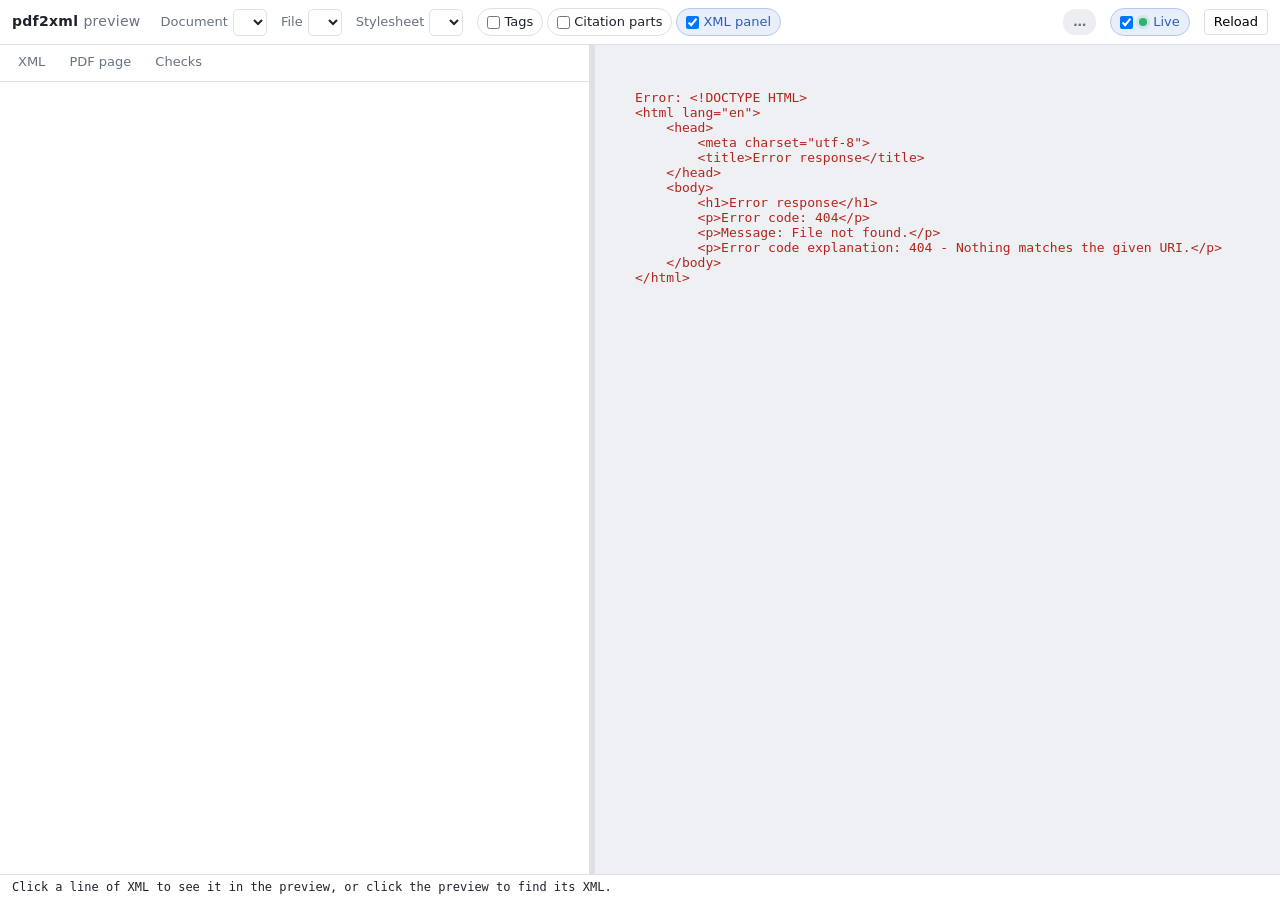
==== src/pdf2xml/resources/preview/index.html @ 7eb4080d "Updated" ====
<!doctype html>
<html lang="en">
<head>
<meta charset="utf-8">
<meta name="viewport" content="width=device-width, initial-scale=1">
<title>pdf2xml preview</title>
<style>
  :root {
    --bg: #f4f5f7; --panel: #ffffff; --ink: #1d232b; --muted: #687280; --line: #dde1e6;
    --accent: #2f5fb3; --ok: #1f7a4d; --bad: #b3261e; --warn: #9a6400; --pick: #f0a500;
    --mono: ui-monospace, "Cascadia Code", Consolas, monospace;
  }
  * { box-sizing: border-box; }
  html, body { height: 100%; margin: 0; }
  body { font: 13px/1.4 "Segoe UI", system-ui, sans-serif; color: var(--ink); background: var(--bg);
         display: grid; grid-template-rows: auto 1fr auto; }

  /* ---------------------------------------------------------------- top bar */
  header { display: flex; flex-wrap: wrap; align-items: center; gap: 8px 14px; padding: 8px 12px;
           background: var(--panel); border-bottom: 1px solid var(--line); }
  header h1 { font-size: 14px; margin: 0 6px 0 0; letter-spacing: .02em; }
  header h1 span { color: var(--muted); font-weight: 400; }
  label.field { display: flex; align-items: center; gap: 5px; color: var(--muted); }
  select { font: inherit; padding: 4px 6px; border: 1px solid var(--line); border-radius: 5px;
           background: white; color: var(--ink); max-width: 210px; }
  #file { max-width: 150px; }
  .toggles { display: flex; gap: 4px; }
  .toggle { display: inline-flex; align-items: center; gap: 4px; padding: 4px 9px; cursor: pointer;
            border: 1px solid var(--line); border-radius: 14px; background: white; user-select: none; }
  .toggle input { margin: 0; }
  .toggle:has(input:checked) { background: #e8eefa; border-color: #b8c8ea; color: var(--accent); }
  .spacer { flex: 1; }
  .chip { padding: 4px 10px; border-radius: 12px; font-weight: 600; cursor: pointer; white-space: nowrap;
          background: #eceef1; color: var(--muted); border: 0; font: inherit; font-weight: 600; }
  .chip.ok { background: #e3f3ea; color: var(--ok); }
  .chip.bad { background: #fdecea; color: var(--bad); }
  .live { display: inline-flex; align-items: center; gap: 6px; color: var(--muted); }
  .dot { width: 8px; height: 8px; border-radius: 50%; background: #c3c8cf; }
  .dot.on { background: #2fb36b; box-shadow: 0 0 0 3px #2fb36b22; }
  .dot.flash { background: var(--pick); }

  /* ---------------------------------------------------------------- panes */
  /* XML / page / checks panel on the left, preview on the right */
  main { display: grid; grid-template-columns: var(--side, 46%) 6px 1fr; min-height: 0; }
  main.noside { grid-template-columns: 0 0 1fr; }
  main.noside #side, main.noside #drag { display: none; }
  #view { position: relative; min-width: 0; }
  #view iframe { border: 0; width: 100%; height: 100%; background: #eef0f3; display: block; }
  #busy { position: absolute; top: 8px; right: 14px; font-size: 11px; color: var(--muted);
          background: #ffffffd8; padding: 2px 8px; border-radius: 10px; display: none; }
  #drag { cursor: col-resize; background: var(--line); }
  #drag:hover { background: #b8c8ea; }
  #side { display: grid; grid-template-rows: auto 1fr; min-width: 0; min-height: 0;
          background: var(--panel); }
  .tabs { display: flex; border-bottom: 1px solid var(--line); padding: 0 6px; }
  .tabs button { font: inherit; border: 0; background: none; padding: 8px 12px; cursor: pointer;
                 color: var(--muted); border-bottom: 2px solid transparent; }
  .tabs button.active { color: var(--ink); border-bottom-color: var(--accent); font-weight: 600; }
  .tabs .count { background: var(--bad); color: white; border-radius: 8px; padding: 0 5px;
                 font-size: 10px; margin-left: 4px; }
  .pane { overflow: auto; min-height: 0; display: none; }
  .pane.active { display: block; }

  /* source */
  #srcbar { position: sticky; top: 0; display: flex; gap: 6px; align-items: center; padding: 6px 8px;
            background: #fafbfc; border-bottom: 1px solid var(--line); z-index: 1; }
  #srcbar input { flex: 1; font: inherit; padding: 3px 6px; border: 1px solid var(--line); border-radius: 4px; }
  #srcbar button, .btn { font: inherit; padding: 3px 9px; border: 1px solid var(--line); border-radius: 4px;
                         background: white; cursor: pointer; }
  #src { font: 12px/1.55 var(--mono); padding: 4px 0 40px; counter-reset: ln; }
  #src .l { display: grid; grid-template-columns: 4.2em 1fr; }
  #src .l code { font: inherit; white-space: pre-wrap; word-break: break-all; min-width: 0; }
  #src .l::before { content: attr(data-n); color: #a4abb5; text-align: right; padding-right: 10px;
                    user-select: none; }
  #src .l.err { background: #fdecea; }
  #src .l.err::before { color: var(--bad); font-weight: 700; }
  #src .l.hit { background: #fff3cd; }
  #src .l.pick { background: #ffe8b0; box-shadow: inset 3px 0 0 var(--pick); }
  #src .t { color: #1f4e9c; } #src .a { color: #8a3ffc; } #src .v { color: #1b6e4f; }
  #src .c { color: #8a8f98; font-style: italic; } #src .pi { color: #b0006b; }

  /* page image */
  #pagebar { position: sticky; top: 0; display: flex; gap: 8px; align-items: center; padding: 6px 8px;
             background: #fafbfc; border-bottom: 1px solid var(--line); }
  #pagebar .grow { flex: 1; color: var(--muted); }
  #pageimg { display: block; max-width: 100%; margin: 8px auto; box-shadow: 0 1px 4px #0002; }
  .empty { color: var(--muted); padding: 24px; text-align: center; }

  /* checks */
  #checks { padding: 10px 14px 30px; }
  #checks h3 { font-size: 12px; text-transform: uppercase; letter-spacing: .05em; color: var(--muted);
               margin: 18px 0 6px; }
  #checks h3:first-child { margin-top: 4px; }
  .kv { display: grid; grid-template-columns: max-content 1fr; gap: 3px 14px; }
  .kv dt { color: var(--muted); } .kv dd { margin: 0; }
  .item { padding: 5px 8px; border-left: 3px solid var(--line); margin: 4px 0; background: #fafbfc;
          cursor: default; }
  .item.bad { border-left-color: var(--bad); } .item.warn { border-left-color: var(--warn); }
  .item.okk { border-left-color: var(--ok); }
  .item[data-line], .item[data-find] { cursor: pointer; }
  .item[data-line]:hover, .item[data-find]:hover { background: #eef3fb; }
  .item b { font-family: var(--mono); font-weight: 600; }
  .stats { display: flex; flex-wrap: wrap; gap: 6px; }
  .stat { background: #f1f3f6; border-radius: 4px; padding: 2px 7px; }
  .stat b { font-weight: 600; }

  /* status bar */
  footer { display: flex; gap: 14px; padding: 4px 12px; background: var(--panel);
           border-top: 1px solid var(--line); color: var(--muted); font-size: 12px; min-height: 26px;
           align-items: center; }
  #path { font-family: var(--mono); color: var(--ink); overflow: hidden; text-overflow: ellipsis;
          white-space: nowrap; flex: 1; }
</style>
</head>
<body>
<header>
  <h1>pdf2xml <span>preview</span></h1>
  <label class="field">Document <select id="doc"></select></label>
  <label class="field">File <select id="file"></select></label>
  <label class="field">Stylesheet <select id="sheet"></select></label>
  <div class="toggles">
    <label class="toggle" title="Outline elements and show their XML names"><input type="checkbox" id="tTags"> Tags</label>
    <label class="toggle" title="Colour the granular parts of each reference"><input type="checkbox" id="tCite"> Citation parts</label>
    <label class="toggle" title="Show the XML / PDF page / checks panel"><input type="checkbox" id="tSide" checked> XML panel</label>
  </div>
  <div class="spacer"></div>
  <button class="chip" id="valid" title="Schema validation — click for details">…</button>
  <label class="live toggle" title="Reload when the XML, the XSLT or its CSS changes on disk">
    <input type="checkbox" id="tLive" checked><span class="dot" id="dot"></span> Live
  </label>
  <button class="btn" id="reload" title="Reload now (R)">Reload</button>
</header>

<main id="main">
  <aside id="side">
    <nav class="tabs">
      <button data-tab="source">XML</button>
      <button data-tab="page">PDF page</button>
      <button data-tab="checks">Checks<span class="count" id="errcount" hidden></span></button>
    </nav>
    <section class="pane" id="p-source">
      <div id="srcbar">
        <input id="find" placeholder="Find in XML (Enter = next)" spellcheck="false">
        <button id="nexterr" title="Next validation error">Next error</button>
      </div>
      <div id="src"></div>
    </section>
    <section class="pane" id="p-page">
      <div id="pagebar">
        <button class="btn" id="pprev">◀</button>
        <span class="grow" id="pinfo">—</span>
        <label class="toggle"><input type="checkbox" id="tFollow" checked> Follow preview</label>
        <button class="btn" id="pnext">▶</button>
      </div>
      <div id="pagebox"></div>
    </section>
    <section class="pane" id="p-checks"><div id="checks"></div></section>
  </aside>
  <div id="drag" title="Drag to resize"></div>
  <div id="view"><iframe id="frame" title="Preview"></iframe><div id="busy">rendering…</div></div>
</main>

<footer><span id="path">Click a line of XML to see it in the preview, or click the preview to find its XML.</span><span id="stamp"></span></footer>

<script>
"use strict";
const $ = (id) => document.getElementById(id);
// a link can preset the view: #doc=…&file=…&sheet=…&tab=page&tags=1&cite=1
const HASH = new URLSearchParams(location.hash.slice(1));
const FROM_HASH = { doc: "doc", file: "file", sheet: "sheet", tab: "tab", tags: "tags", cite: "cite" };
const store = {
  get(k, d) {
    const h = Object.keys(FROM_HASH).find((x) => FROM_HASH[x] === k);
    if (h && HASH.has(h)) { const v = HASH.get(h); return v === "1" ? true : v === "0" ? false : v; }
    try { const v = localStorage.getItem("pv." + k); return v === null ? d : JSON.parse(v); } catch { return d; }
  },
  set(k, v) { try { localStorage.setItem("pv." + k, JSON.stringify(v)); } catch {} },
};
const S = { docs: [], sheets: [], stamp: null, sourceFor: null, lines: [], errors: [], pages: null,
            page: 1, errIdx: -1, findIdx: -1, sheetPicked: store.get("sheetPicked", false) };

async function api(name, params) {
  const r = await fetch(`/api/${name}?` + new URLSearchParams(params));
  if (!r.ok) throw new Error(await r.text());
  return name === "source" ? r.text() : r.json();
}
const cur = () => ({ doc: $("doc").value, file: $("file").value, sheet: $("sheet").value });
const esc = (s) => String(s).replace(/[&<>"]/g, (c) => ({ "&": "&amp;", "<": "&lt;", ">": "&gt;", '"': "&quot;" }[c]));

/* ---------------------------------------------------------------- setup */
async function init() {
  const data = await api("docs", {});
  S.docs = data.docs; S.sheets = data.sheets;
  if (!S.docs.length) {
    $("frame").srcdoc = `<p style="font:14px system-ui;padding:2rem">No conversion folders with XML files in <code>${esc(data.root)}</code>. Run <code>pdf2xml convert</code> first.</p>`;
    return;
  }
  $("doc").innerHTML = S.docs.map((d) => `<option>${esc(d.name)}</option>`).join("");
  $("sheet").innerHTML = S.sheets.map((s) => `<option value="${s.id}" title="${esc(s.path)}">${esc(s.name)}</option>`).join("");
  const d = store.get("doc", null);
  if (d && S.docs.some((x) => x.name === d)) $("doc").value = d;
  const sh = store.get("sheet", null);
  if (sh && S.sheets.some((x) => x.id === sh)) $("sheet").value = sh;
  $("tTags").checked = store.get("tags", false);
  $("tCite").checked = store.get("cite", false);
  $("tSide").checked = store.get("side", true);
  $("tLive").checked = store.get("live", true);
  document.documentElement.style.setProperty("--side", store.get("width", "44%"));
  fillFiles(store.get("file", null));
  showSide(); tab(store.get("tab", "source"));
  await loadAll();
  setInterval(poll, 1200);
}

function fillFiles(want) {
  const d = S.docs.find((x) => x.name === $("doc").value);
  $("file").innerHTML = d.files.map((f) => `<option>${esc(f)}</option>`).join("");
  if (want && d.files.includes(want)) $("file").value = want;
  autoSheet();
}

function autoSheet() {
  // the canonical XML needs the EPUB sheet, publishing XML the proof sheet, unless the user chose
  if (HASH.has("sheet")) return;
  const canonical = $("file").value.includes("canonical");
  const chosen = S.sheets.find((s) => s.id === $("sheet").value);
  if (!S.sheetPicked || (chosen && chosen.builtin)) $("sheet").value = canonical ? "canonical" : "proof";
}

/* ---------------------------------------------------------------- preview */
function viewUrl() {
  const c = cur();
  return `/view/${encodeURIComponent(c.sheet)}/${encodeURIComponent(c.doc)}/${encodeURIComponent(c.file)}`;
}

function render(keepScroll) {
  const f = $("frame");
  let y = 0;
  try { if (keepScroll) y = f.contentWindow.scrollY; } catch {}
  $("busy").style.display = "block";
  f.onload = () => {
    $("busy").style.display = "none";
    const w = f.contentWindow, doc = f.contentDocument;
    if (!doc || !doc.body) return;
    applyModes();
    if (y) w.scrollTo(0, y);
    doc.addEventListener("click", onPreviewClick);
    w.addEventListener("scroll", followPage, { passive: true });
    runDomChecks();
    followPage();
  };
  f.src = viewUrl() + "?t=" + Date.now();
}

function applyModes() {
  const b = $("frame").contentDocument && $("frame").contentDocument.body;
  if (!b) return;
  b.classList.toggle("pv-show-tags", $("tTags").checked);
  b.classList.toggle("pv-show-cite", $("tCite").checked);
}

function onPreviewClick(e) {
  const doc = $("frame").contentDocument;
  const page = e.target.closest(".pv-page");
  if (page) { gotoFolio(page.dataset.page); tab("page"); return; }
  const el = e.target.closest("[data-line]") || e.target.closest("[data-tag]");
  if (!el) return;
  if (!e.target.closest("a[href^='http']")) e.preventDefault();
  doc.querySelectorAll(".pv-picked").forEach((x) => x.classList.remove("pv-picked"));
  el.classList.add("pv-picked");
  const chain = [];
  for (let n = el; n && n.dataset; n = n.parentElement) if (n.dataset.tag) chain.unshift(n.dataset.tag);
  $("path").textContent = chain.join(" › ") + (el.dataset.line ? `   (line ${el.dataset.line})` : "");
  if (el.dataset.line) { tab("source"); gotoLine(+el.dataset.line, "pick"); }
  // an internal link still jumps inside the preview
  const a = e.target.closest("a[href^='#']");
  if (a) { const t = doc.getElementById(a.getAttribute("href").slice(1)); if (t) t.scrollIntoView({ block: "center" }); }
}

/* ---------------------------------------------------------------- source */
async function loadSource(force) {
  const c = cur(), key = c.doc + "/" + c.file;
  if (!force && S.sourceFor === key) return;
  const text = await api("source", c);
  S.sourceFor = key;
  S.lines = text.split(/\r?\n/);
  const errs = new Set(S.errors.map((e) => e.line));
  $("src").innerHTML = S.lines.map((l, i) =>
    `<div class="l${errs.has(i + 1) ? " err" : ""}" data-n="${i + 1}"><code>${hl(l) || " "}</code></div>`).join("");
}

function hl(line) {
  return esc(line)
    .replace(/(&lt;!--.*?--&gt;)/g, '<span class="c">$1</span>')
    .replace(/(&lt;\?.*?\?&gt;)/g, '<span class="pi">$1</span>')
    .replace(/(&lt;\/?)([\w:.-]+)/g, '$1<span class="t">$2</span>')
    .replace(/ ([\w:.-]+)=(&quot;.*?&quot;)/g, ' <span class="a">$1</span>=<span class="v">$2</span>');
}

function gotoLine(n, cls) {
  const row = $("src").children[n - 1];
  if (!row) return;
  $("src").querySelectorAll("." + cls).forEach((x) => x.classList.remove(cls));
  row.classList.add(cls);
  row.scrollIntoView({ block: "center" });
}

// XML → preview: a click on a source line shows the element that starts on (or before) it
$("src").addEventListener("click", (e) => {
  const row = e.target.closest(".l");
  if (!row || window.getSelection().toString()) return;      // let text selection work
  const n = +row.dataset.n;
  $("src").querySelectorAll(".pick").forEach((x) => x.classList.remove("pick"));
  row.classList.add("pick");
  const d = $("frame").contentDocument;
  if (!d) return;
  let best = null, bestLine = -1;
  for (const el of d.querySelectorAll("[data-line]")) {
    const l = +el.dataset.line;
    if (l <= n && l > bestLine) { best = el; bestLine = l; }   // first (outermost) on that line
  }
  if (!best) return;
  d.querySelectorAll(".pv-picked").forEach((x) => x.classList.remove("pv-picked"));
  best.classList.add("pv-picked");
  best.scrollIntoView({ block: "center" });
  const chain = [];
  for (let el = best; el && el.dataset; el = el.parentElement) if (el.dataset.tag) chain.unshift(el.dataset.tag);
  $("path").textContent = chain.join(" › ") + `   (line ${bestLine})`;
});

function find(next) {
  const q = $("find").value.toLowerCase();
  if (!q) return;
  const start = next ? S.findIdx + 1 : 0;
  for (let k = 0; k < S.lines.length; k++) {
    const i = (start + k) % S.lines.length;
    if (S.lines[i].toLowerCase().includes(q)) { S.findIdx = i; gotoLine(i + 1, "hit"); return; }
  }
}

/* ---------------------------------------------------------------- validation + checks */
async function loadValidation() {
  const c = cur();
  const chip = $("valid");
  try {
    const v = await api("validate", c);
    S.errors = v.errors;
    chip.className = "chip " + (v.errors.length ? "bad" : "ok");
    chip.textContent = v.errors.length ? `✗ ${v.errors.length} error${v.errors.length > 1 ? "s" : ""} · ${v.schema}`
                                       : `✓ valid · ${v.schema}`;
    $("errcount").hidden = !v.errors.length;
    $("errcount").textContent = v.errors.length;
    S.validation = v;
  } catch (e) {
    chip.className = "chip bad"; chip.textContent = "validation failed"; S.errors = [];
    S.validation = { schema: "?", errors: [{ line: null, message: String(e) }] };
  }
}

async function loadChecks() {
  const c = cur();
  const rep = await api("report", { doc: c.doc }).catch(() => ({}));
  S.report = rep;
  drawChecks();
}

function drawChecks() {
  const v = S.validation || { errors: [] }, rep = S.report || {}, dom = S.dom || {};
  const key = $("file").value.startsWith("40_") ? "bits" : $("file").value.startsWith("41_") ? "jats" : null;
  const exp = key && rep.exports ? rep.exports[key] : null;
  let h = `<h3>Schema — ${esc(v.schema || "")}</h3>`;
  h += v.errors.length ? v.errors.slice(0, 300).map((e) =>
      `<div class="item bad" ${e.line ? `data-line="${e.line}"` : ""}>${e.line ? `<b>line ${e.line}</b> ` : ""}${esc(e.message)}</div>`).join("")
    : `<div class="item okk">No errors.</div>`;
  h += `<h3>In this preview</h3><div class="stats">`;
  for (const [k, label, sel] of [["unknown", "unhandled elements", ".pv-unknown"], ["broken", "broken xrefs", ".pv-broken"],
      ["uncited", "uncited references", ".pv-uncited"], ["boxes", "boxes", ".pv-box"], ["pages", "page markers", ".pv-page"],
      ["queries", "queries", ".pv-query"], ["xrefs", "xrefs", ".pv-xref"]]) {
    const n = dom[k] || 0;
    const bad = ["unknown", "broken", "uncited"].includes(k) && n;
    h += `<span class="stat item ${bad ? "bad" : ""}" ${n ? `data-find="${sel}"` : ""} title="${n ? "click: next one" : ""}"><b>${n}</b> ${label}</span>`;
  }
  h += `</div>`;
  if (exp) {
    h += `<h3>Export report (${key})</h3><div class="stats">` +
      Object.entries(exp.stats || {}).map(([k, n]) => `<span class="stat"><b>${n}</b> ${esc(k.replace(/_/g, " "))}</span>`).join("") + `</div>`;
    h += (exp.warnings || []).map((w) => `<div class="item warn">${esc(w)}</div>`).join("");
  }
  if (rep.coverage) {
    h += `<h3>Conversion</h3><dl class="kv"><dt>source</dt><dd>${esc(rep.source)}</dd><dt>engine</dt><dd>${esc(rep.engine)}</dd>` +
      `<dt>text coverage</dt><dd>${coverage(rep.coverage)}</dd>` +
      `<dt>canonical XML</dt><dd>${rep.xml_valid ? "valid" : "invalid"}</dd></dl>` +
      (rep.warnings || []).map((w) => `<div class="item warn">${esc(w)}</div>`).join("");
  }
  $("checks").innerHTML = h;
}

function coverage(c) {
  if (c.ok) return "complete";
  const fmt = (m) => Object.entries(m || {}).map(([ch, n]) => `“${esc(ch)}”×${n}`).join(" ");
  const miss = Object.keys(c.missing || {}).length, extra = Object.keys(c.extra || {}).length;
  return `ratio ${c.ratio}` + (miss ? ` · missing ${fmt(c.missing)}` : "") + (extra ? ` · extra ${fmt(c.extra)}` : "");
}

function runDomChecks() {
  const d = $("frame").contentDocument;
  if (!d) return;
  const n = (s) => d.querySelectorAll(s).length;
  S.dom = { unknown: n(".pv-unknown"), broken: n(".pv-broken"), uncited: n(".pv-uncited"), boxes: n(".pv-box"),
            pages: n(".pv-page"), queries: n(".pv-query"), xrefs: n(".pv-xref") };
  S.findPos = {};
  drawChecks();
}

$("checks").addEventListener("click", (e) => {
  const it = e.target.closest(".item");
  if (!it) return;
  if (it.dataset.line) { tab("source"); gotoLine(+it.dataset.line, "pick"); }
  if (it.dataset.find) {
    const d = $("frame").contentDocument, all = d.querySelectorAll(it.dataset.find);
    const i = ((S.findPos[it.dataset.find] ?? -1) + 1) % all.length;
    S.findPos[it.dataset.find] = i;
    d.querySelectorAll(".pv-picked").forEach((x) => x.classList.remove("pv-picked"));
    all[i].classList.add("pv-picked");
    all[i].scrollIntoView({ block: "center" });
  }
});

/* ---------------------------------------------------------------- PDF page */
async function loadPages() {
  S.pages = await api("pages", { doc: cur().doc }).catch(() => ({ pages: [], folios: {} }));
  showPage(S.pages.pages[0] || 1);
}

function showPage(n) {
  if (!S.pages || !S.pages.pages.length) {
    $("pagebox").innerHTML = `<div class="empty">No page images. Convert with QA overlays on (the default) to see the PDF pages here.</div>`;
    $("pinfo").textContent = "—";
    return;
  }
  const list = S.pages.pages;
  n = Math.max(list[0], Math.min(list[list.length - 1], n));
  if (S.page === n && $("pageimg")) return;
  S.page = n;
  const folio = Object.keys(S.pages.folios).find((k) => S.pages.folios[k] === n);
  $("pinfo").textContent = `PDF page ${n} of ${list.length}` + (folio ? ` · printed ${folio}` : "");
  const img = `/files/${encodeURIComponent(cur().doc)}/qa/page-${String(n).padStart(3, "0")}.png`;
  $("pagebox").innerHTML = `<img id="pageimg" alt="PDF page ${n} with detected blocks" src="${img}">`;
}

function gotoFolio(folio) {
  if (!S.pages) return;
  const n = S.pages.folios[folio] ?? parseInt(folio, 10);
  if (!Number.isNaN(n)) showPage(n);
}

function followPage() {
  if (!$("tFollow").checked || !S.pages) return;
  const d = $("frame").contentDocument;
  if (!d) return;
  let last = null;
  for (const p of d.querySelectorAll(".pv-page")) {
    if (p.getBoundingClientRect().top < 120) last = p; else break;
  }
  if (last) gotoFolio(last.dataset.page); else if (S.pages.pages.length) showPage(S.pages.pages[0]);
}

/* ---------------------------------------------------------------- live reload */
async function poll() {
  if (!$("tLive").checked || document.hidden) return;
  try {
    const { stamp } = await api("stamp", cur());
    if (S.stamp && stamp !== S.stamp) {
      $("dot").classList.add("flash");
      setTimeout(() => $("dot").classList.remove("flash"), 600);
      S.stamp = stamp;
      await refresh(true);
    }
    S.stamp = stamp;
  } catch {}
}

async function refresh(keepScroll) {
  await loadValidation();
  render(keepScroll);
  if (S.sourceFor !== null || $("p-source").classList.contains("active")) await loadSource(true);
  loadChecks();
  $("stamp").textContent = "updated " + new Date().toLocaleTimeString();
}

async function loadAll() {
  const c = cur();
  store.set("doc", c.doc); store.set("file", c.file); store.set("sheet", c.sheet);
  S.stamp = null; S.sourceFor = null; S.page = 0;
  api("stamp", c).then((r) => { S.stamp = r.stamp; }).catch(() => {});
  await loadValidation();
  render(false);
  if ($("p-source").classList.contains("active")) await loadSource(true);
  loadChecks();
  loadPages();
  $("stamp").textContent = "loaded " + new Date().toLocaleTimeString();
}

/* ---------------------------------------------------------------- side panel */
function tab(name) {
  document.querySelectorAll(".tabs button").forEach((b) => b.classList.toggle("active", b.dataset.tab === name));
  document.querySelectorAll(".pane").forEach((p) => p.classList.toggle("active", p.id === "p-" + name));
  store.set("tab", name);
  if (name === "source") loadSource(false);
}
function showSide() { $("main").classList.toggle("noside", !$("tSide").checked); }

document.querySelectorAll(".tabs button").forEach((b) => b.addEventListener("click", () => tab(b.dataset.tab)));
$("doc").addEventListener("change", () => { fillFiles($("file").value); loadAll(); });
$("file").addEventListener("change", () => { autoSheet(); loadAll(); });
$("sheet").addEventListener("change", () => {
  S.sheetPicked = !S.sheets.find((s) => s.id === $("sheet").value).builtin;
  store.set("sheetPicked", S.sheetPicked); loadAll();
});
$("tTags").addEventListener("change", () => { store.set("tags", $("tTags").checked); applyModes(); });
$("tCite").addEventListener("change", () => { store.set("cite", $("tCite").checked); applyModes(); });
$("tSide").addEventListener("change", () => { store.set("side", $("tSide").checked); showSide(); });
$("tLive").addEventListener("change", () => { store.set("live", $("tLive").checked); $("dot").classList.toggle("on", $("tLive").checked); });
$("dot").classList.toggle("on", store.get("live", true));
$("reload").addEventListener("click", () => refresh(true));
$("valid").addEventListener("click", () => { $("tSide").checked = true; showSide(); tab("checks"); });
$("find").addEventListener("keydown", (e) => { if (e.key === "Enter") find(true); });
$("nexterr").addEventListener("click", () => {
  const lines = S.errors.filter((e) => e.line).map((e) => e.line);
  if (!lines.length) return;
  S.errIdx = (S.errIdx + 1) % lines.length;
  gotoLine(lines[S.errIdx], "pick");
});
$("pprev").addEventListener("click", () => { $("tFollow").checked = false; showPage(S.page - 1); });
$("pnext").addEventListener("click", () => { $("tFollow").checked = false; showPage(S.page + 1); });
document.addEventListener("keydown", (e) => {
  if (e.key === "r" && !e.ctrlKey && !e.metaKey && e.target.tagName !== "INPUT") refresh(true);
});

// drag to resize the side panel
$("drag").addEventListener("pointerdown", (e) => {
  const main = $("main"), frame = $("frame");
  frame.style.pointerEvents = "none";
  const move = (ev) => {
    const r = main.getBoundingClientRect();
    const w = Math.max(240, Math.min(r.width - 300, ev.clientX - r.left));
    document.documentElement.style.setProperty("--side", w + "px");
  };
  const up = () => {
    frame.style.pointerEvents = "";
    store.set("width", getComputedStyle(document.documentElement).getPropertyValue("--side"));
    removeEventListener("pointermove", move); removeEventListener("pointerup", up);
  };
  addEventListener("pointermove", move); addEventListener("pointerup", up);
  e.preventDefault();
});

init().catch((e) => { $("frame").srcdoc = `<pre style="padding:2rem;color:#b3261e">${esc(e)}</pre>`; });
</script>
</body>
</html>
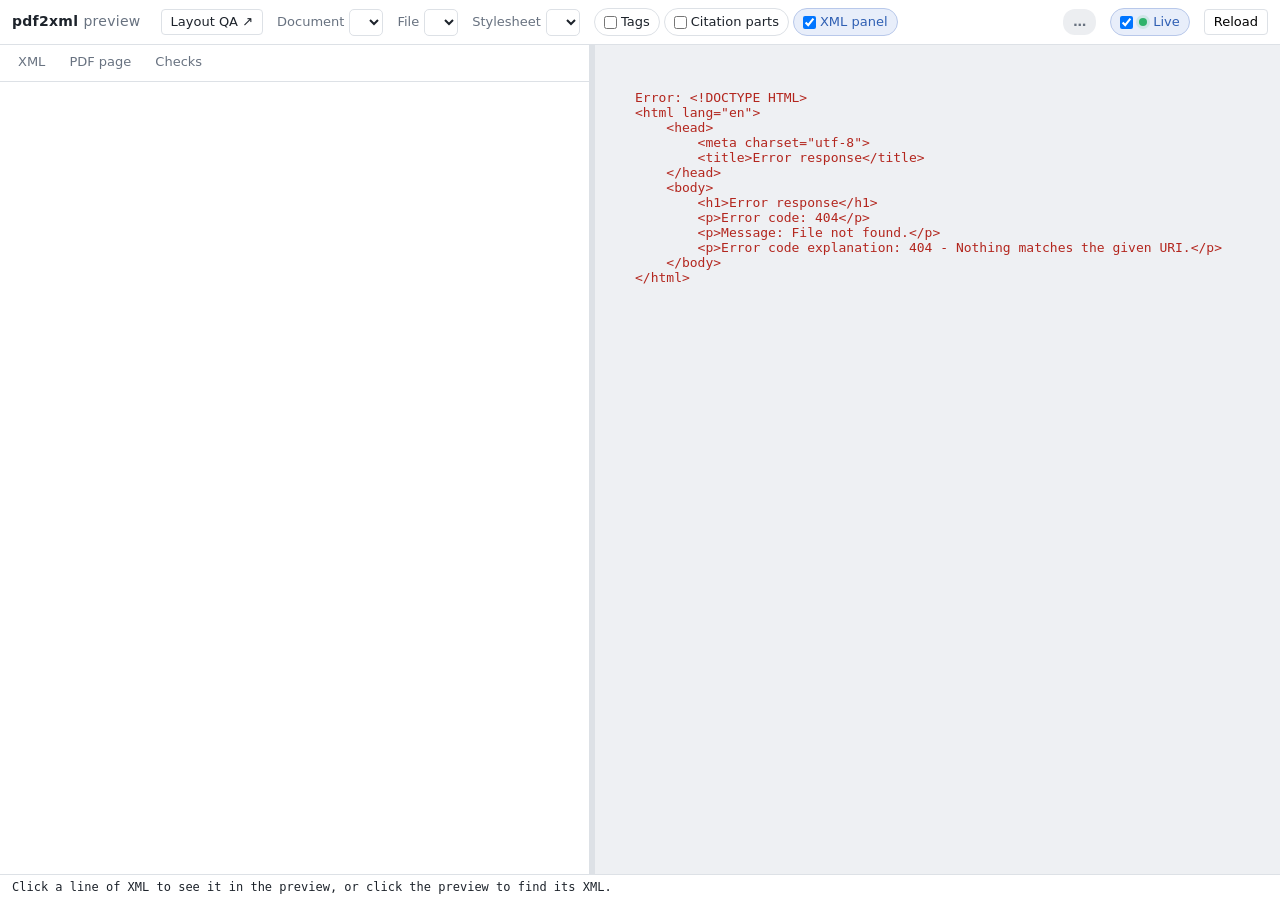
==== commit 2bfa9d23: "PDFTOXML(17-11)" ====
--- a/src/pdf2xml/resources/preview/index.html
+++ b/src/pdf2xml/resources/preview/index.html
@@ -115,6 +115,7 @@
 <body>
 <header>
   <h1>pdf2xml <span>preview</span></h1>
+  <a class="btn" href="/inspect" style="text-decoration:none;color:inherit">Layout QA ↗</a>
   <label class="field">Document <select id="doc"></select></label>
   <label class="field">File <select id="file"></select></label>
   <label class="field">Stylesheet <select id="sheet"></select></label>
@@ -222,9 +223,10 @@
 function autoSheet() {
   // the canonical XML needs the EPUB sheet, publishing XML the proof sheet, unless the user chose
   if (HASH.has("sheet")) return;
-  const canonical = $("file").value.includes("canonical");
+  const builtin = $("file").value.includes("canonical") ? "canonical"
+    : $("file").value.includes("content") ? "content" : "proof";
   const chosen = S.sheets.find((s) => s.id === $("sheet").value);
-  if (!S.sheetPicked || (chosen && chosen.builtin)) $("sheet").value = canonical ? "canonical" : "proof";
+  if (!S.sheetPicked || (chosen && chosen.builtin)) $("sheet").value = builtin;
 }
 
 /* ---------------------------------------------------------------- preview */
